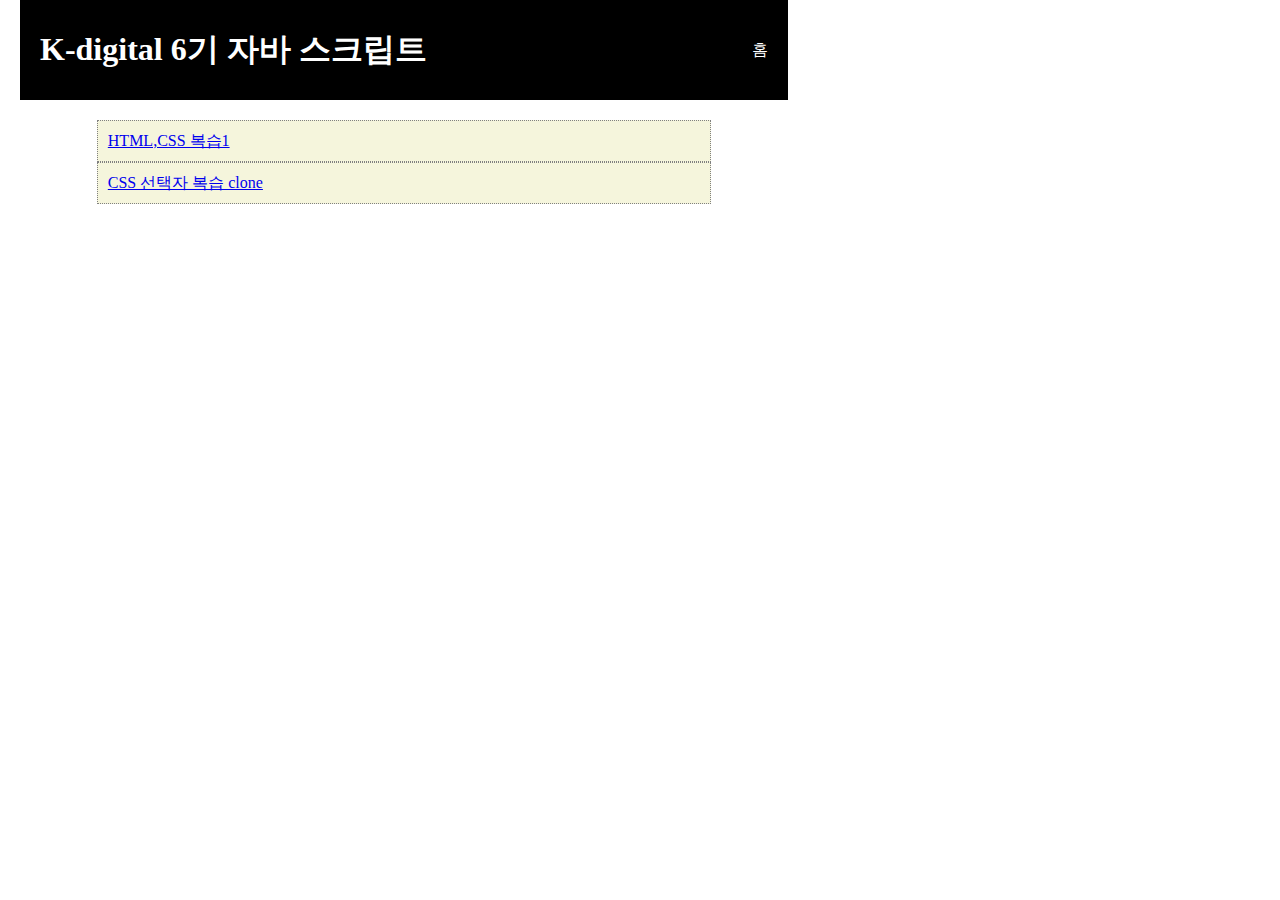
==== index.html @ 68523bab "index 변경" ====
<!DOCTYPE html>
<html lang="en">

<head>
    <meta charset="UTF-8">
    <meta name="viewport" content="width=device-width, initial-scale=1.0">
    <title>K-디지털 6기</title>
    <link rel="stylesheet" href="./index.css">
</head>

<body>
    <main>
        <header>
            <H1>K-digital 6기 자바 스크립트</H1>
            <div>
                홈
            </div>
        </header>
        <article>
            <ul>
                <li><a href="01/1.html">HTML,CSS 복습1</a></li>
                <li><a href="/02/0220.html">CSS 선택자 복습 clone</a></li>
            </ul>
        </article>
    </main>
</body>

</html>
---- index.css ----
* {
    padding: 0px;
    margin: 0px;
}
main {
    width: 60%;
    margin-left: 20px;
}
header {
    background-color: black;
    color: white;
    display: flex;
    justify-content: space-between;
    height: 100px;
    align-items: center;  /*중간으로*/
    padding: 0px 20px 0px 20px; /*0px 20px과 동일*/
}
article {
    display: flex;
    flex-direction: column;
    justify-content: center;
    align-items: center;
    margin-top: 20px;
}
article ul{
    width: 80%;   /*main에서 준 60%의 70%*/
    background-color: beige;
    list-style: none;
}
article li {
    display: flex;
    align-items: center;
    height: 20px;
    border: 1px dotted gray;
    padding: 10px;
}
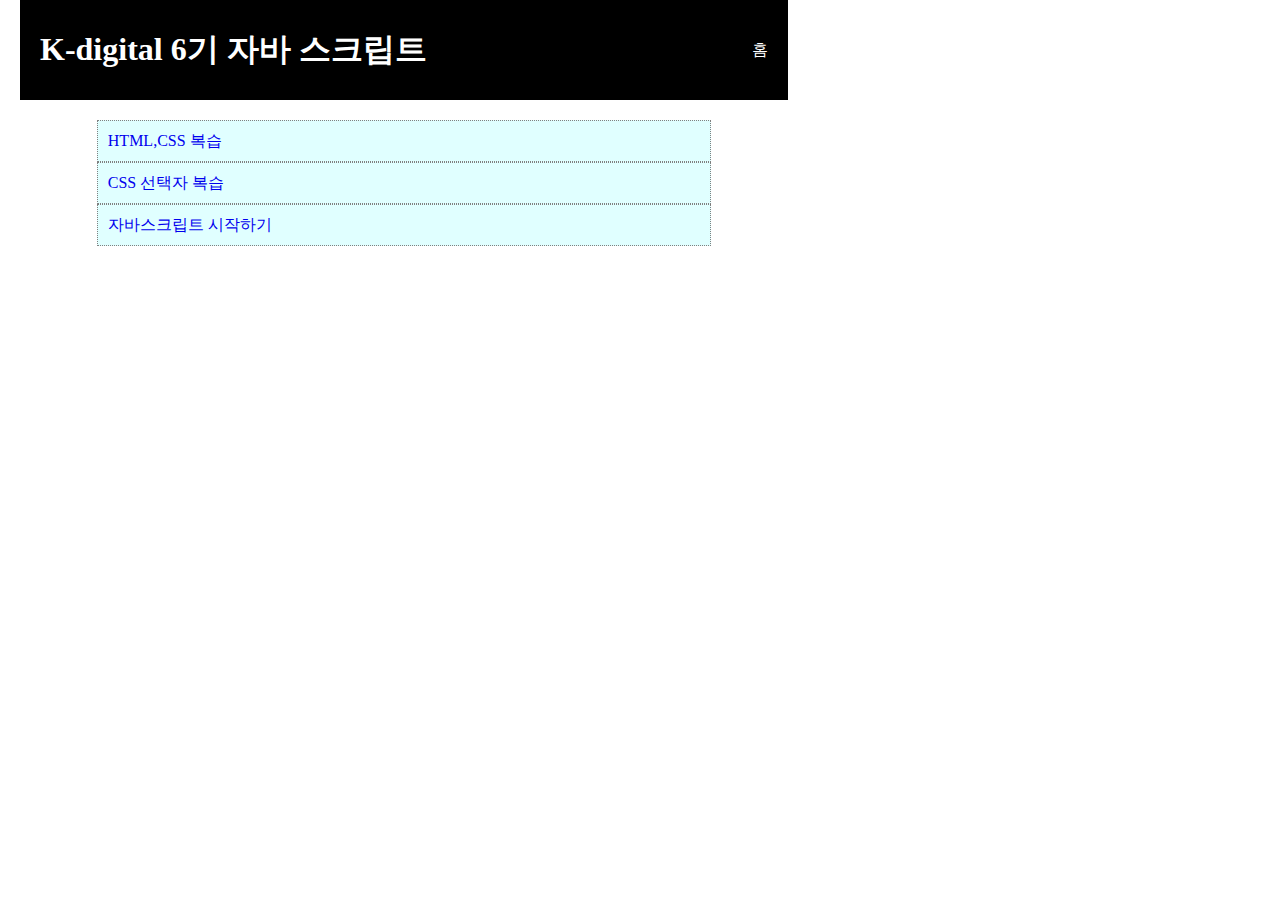
==== commit bc61c779: "0222" ====
--- a/index.html
+++ b/index.html
@@ -18,8 +18,9 @@
         </header>
         <article>
             <ul>
-                <li><a href="01/1.html">HTML,CSS 복습1</a></li>
-                <li><a href="/02/0220.html">CSS 선택자 복습 clone</a></li>
+                <li><a href="./01/1.html">HTML,CSS 복습</a></li>
+                <li><a href="/02/0220.html">CSS 선택자 복습</a></li>
+                <li><a href="./03/03.html">자바스크립트 시작하기</a></li>
             </ul>
         </article>
     </main>
--- a/index.css
+++ b/index.css
@@ -2,19 +2,25 @@
     padding: 0px;
     margin: 0px;
 }
+
 main {
     width: 60%;
     margin-left: 20px;
 }
+
 header {
     background-color: black;
     color: white;
     display: flex;
     justify-content: space-between;
+    /*양옆으로*/
     height: 100px;
-    align-items: center;  /*중간으로*/
-    padding: 0px 20px 0px 20px; /*0px 20px과 동일*/
+    align-items: center;
+    /*중간으로*/
+    padding: 0px 20px 0px 20px;
+    /*0px 20px과 동일*/
 }
+
 article {
     display: flex;
     flex-direction: column;
@@ -22,15 +28,49 @@
     align-items: center;
     margin-top: 20px;
 }
-article ul{
-    width: 80%;   /*main에서 준 60%의 70%*/
-    background-color: beige;
+
+article ul {
+    width: 80%;
+    /*main에서 준 60%의 80%*/
+    background-color: lightcyan;
     list-style: none;
 }
+
 article li {
     display: flex;
     align-items: center;
     height: 20px;
     border: 1px dotted gray;
     padding: 10px;
+}
+
+article li:hover {
+    background-color: lightblue;
+}
+
+article a {
+    text-decoration: none;
+}
+
+section h1 {
+    display: flex;
+    padding: 20px;
+    justify-content: center;
+    align-items: center;
+}
+
+section div {
+    width: 80%;
+    display: flex;
+    justify-content: center;
+    align-items: center;
+    border: 1px dotted gray;
+    padding: 20px;
+    margin: 10px;
+}
+section {
+    display: flex;
+    justify-content: center;
+    align-items: center;
+    flex-direction: column;
 }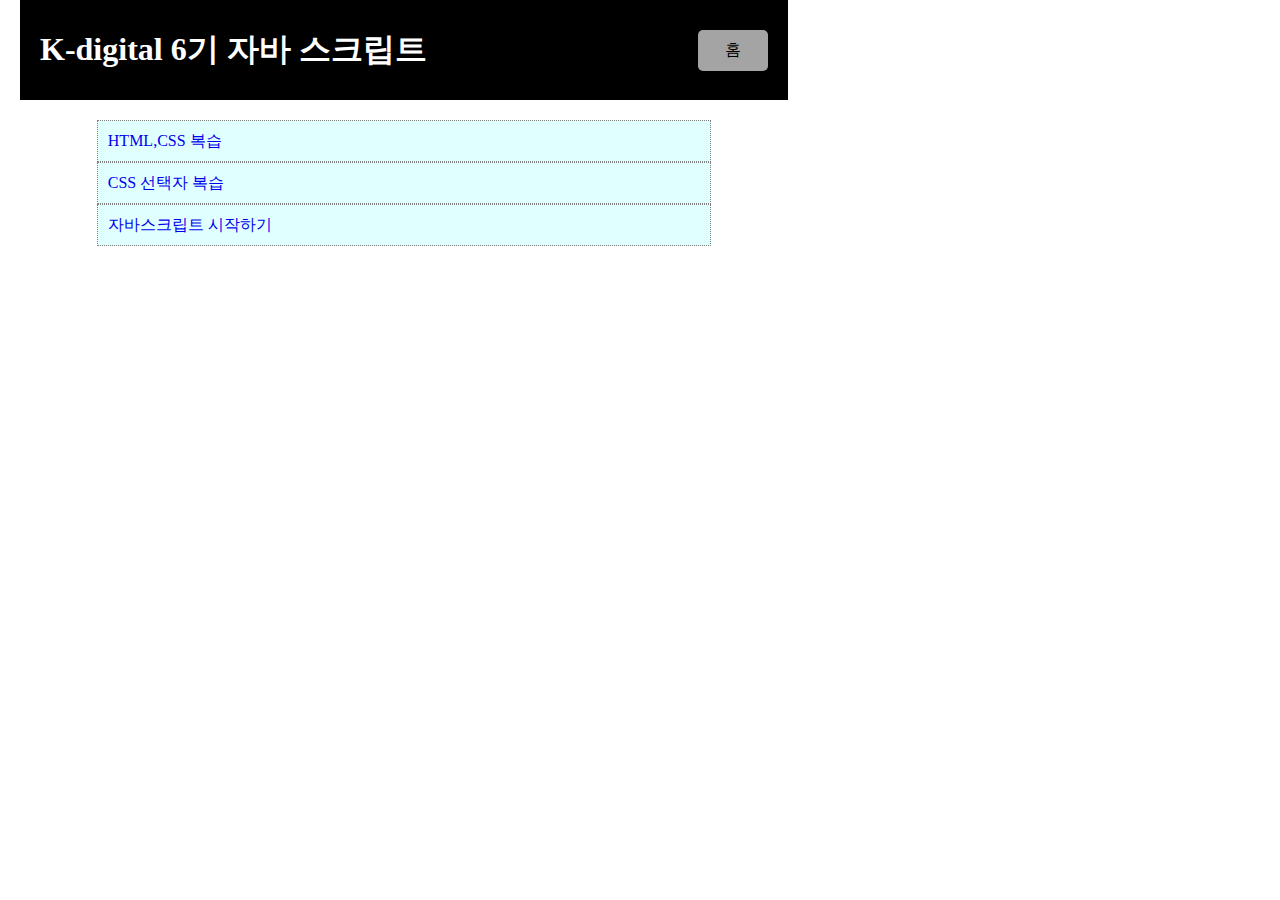
==== commit a371d2a1: "but" ====
--- a/index.html
+++ b/index.html
@@ -13,7 +13,7 @@
         <header>
             <H1>K-digital 6기 자바 스크립트</H1>
             <div>
-                홈
+                <a href="/index.html">홈</a>
             </div>
         </header>
         <article>
--- a/index.css
+++ b/index.css
@@ -73,4 +73,14 @@
     justify-content: center;
     align-items: center;
     flex-direction: column;
+}
+header a{
+text-decoration: none;
+display: inline-flex;
+color: black;
+padding: 10px;
+border-radius: 5px;
+background-color: rgb(165, 164, 164);
+width: 50px;
+justify-content: center;
 }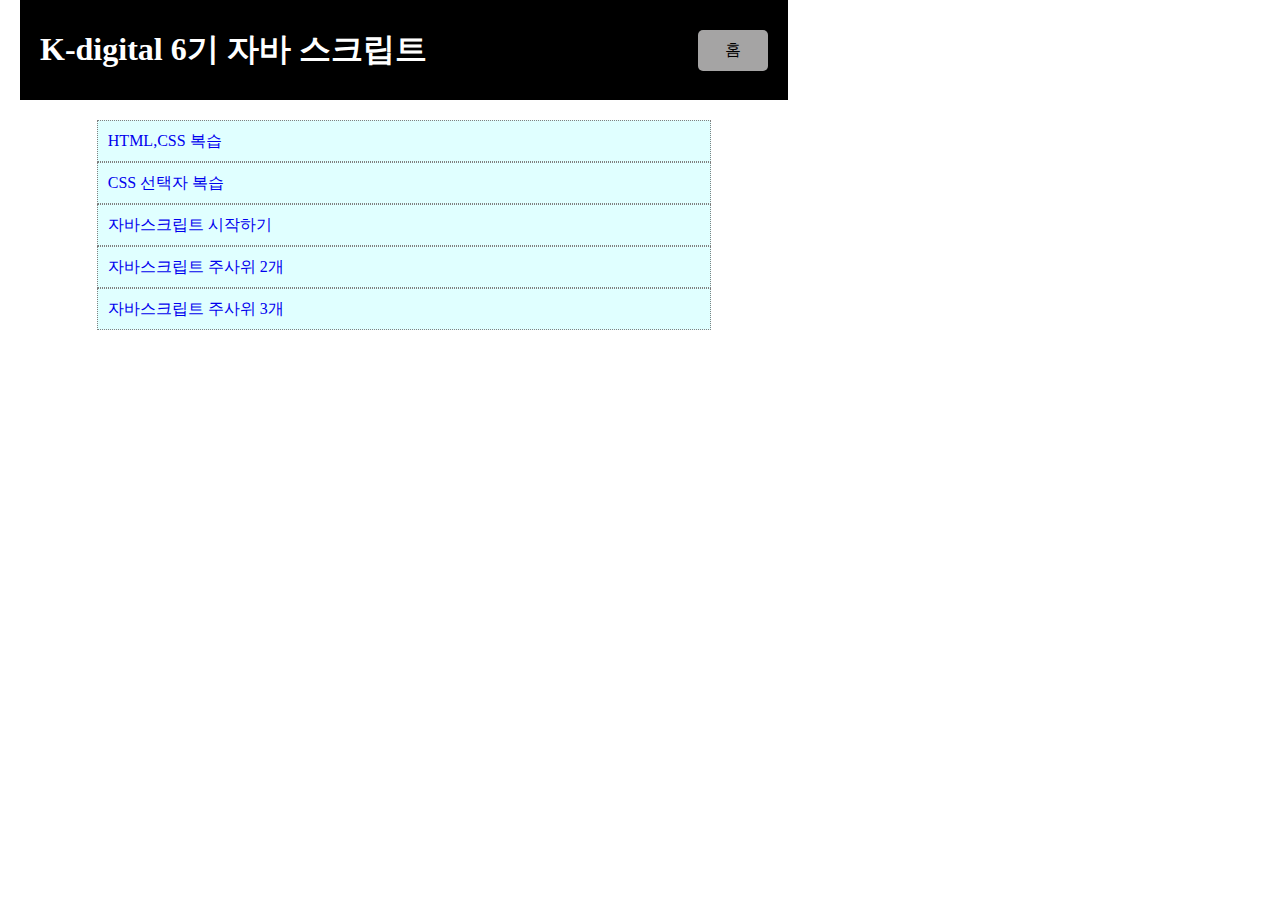
==== commit 340f8048: "0223" ====
--- a/index.html
+++ b/index.html
@@ -21,6 +21,8 @@
                 <li><a href="./01/1.html">HTML,CSS 복습</a></li>
                 <li><a href="/02/0220.html">CSS 선택자 복습</a></li>
                 <li><a href="./03/03.html">자바스크립트 시작하기</a></li>
+                <li><a href="/04/04.html">자바스크립트 주사위 2개</a></li>
+                <li><a href="/04/04_3.html">자바스크립트 주사위 3개</a></li>
             </ul>
         </article>
     </main>
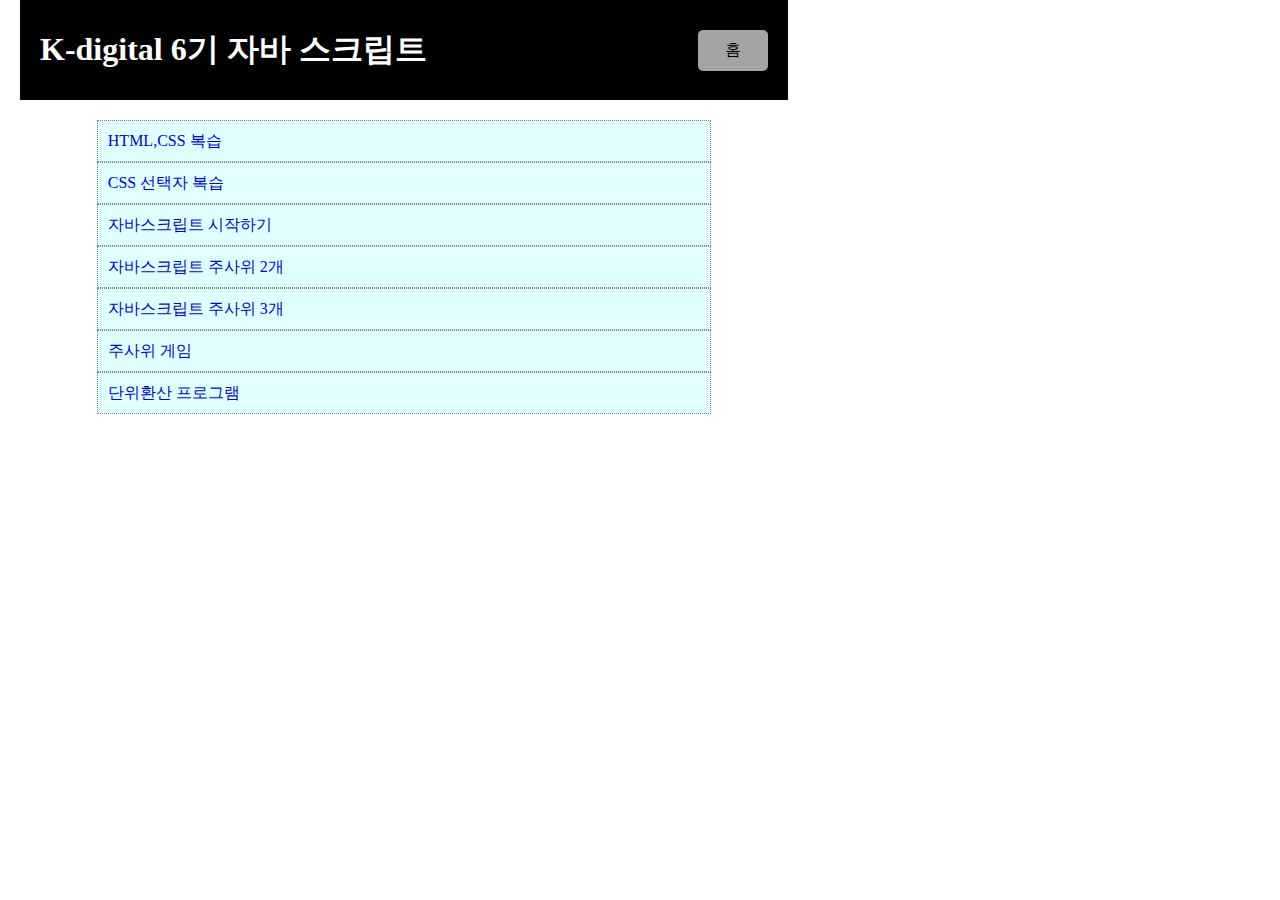
==== commit 66c308c4: "0226" ====
--- a/index.html
+++ b/index.html
@@ -23,6 +23,8 @@
                 <li><a href="./03/03.html">자바스크립트 시작하기</a></li>
                 <li><a href="/04/04.html">자바스크립트 주사위 2개</a></li>
                 <li><a href="/04/04_3.html">자바스크립트 주사위 3개</a></li>
+                <li><a href="/06/06.html">주사위 게임</a></li>
+                <li><a href="/07/07.html">단위환산 프로그램</a></li>
             </ul>
         </article>
     </main>
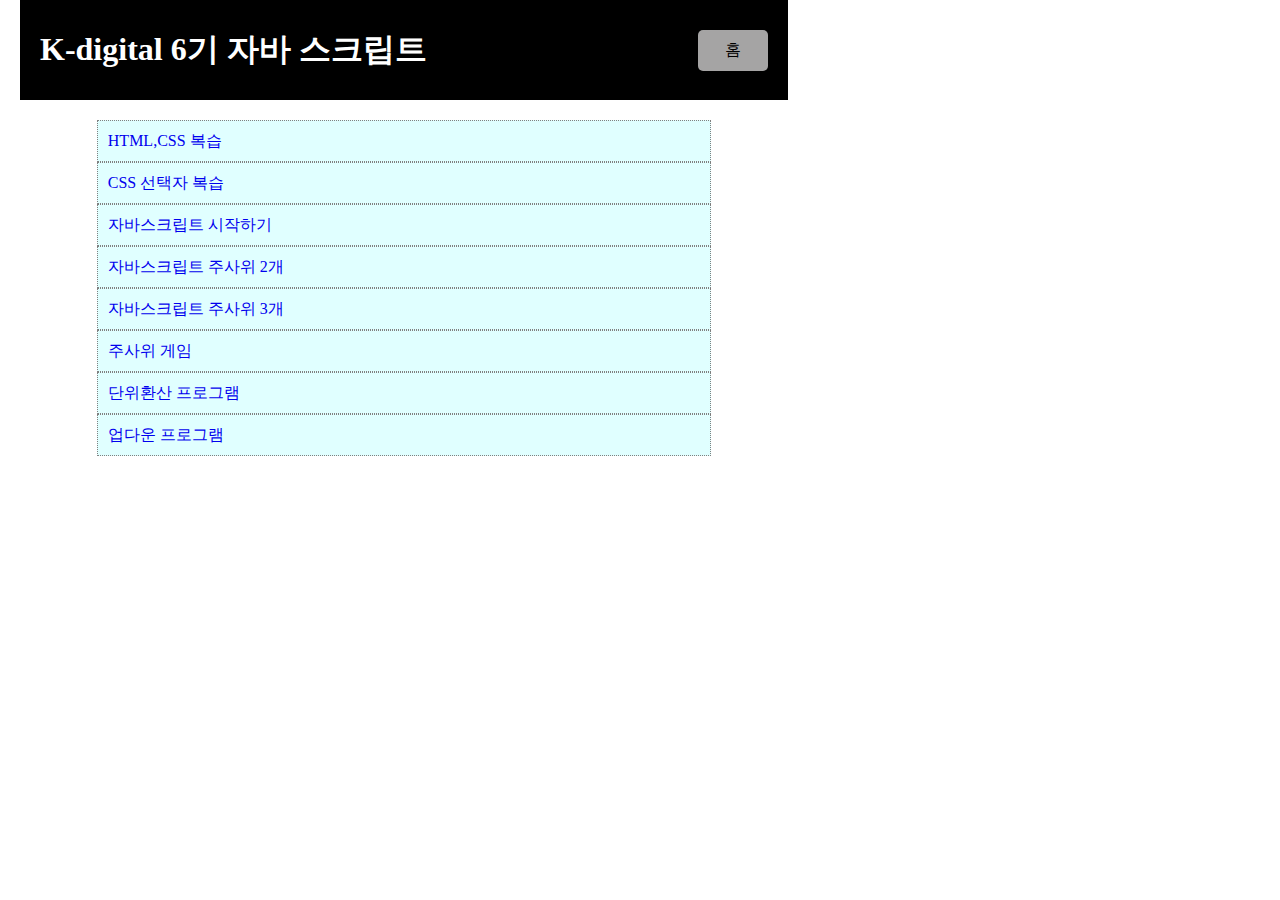
==== commit 52344379: "0305" ====
--- a/index.html
+++ b/index.html
@@ -24,7 +24,8 @@
                 <li><a href="/04/04.html">자바스크립트 주사위 2개</a></li>
                 <li><a href="/04/04_3.html">자바스크립트 주사위 3개</a></li>
                 <li><a href="/06/06.html">주사위 게임</a></li>
-                <li><a href="/07/07.html">단위환산 프로그램</a></li>
+                <li><a href="./07/07.html">단위환산 프로그램</a></li>
+                <li><a href="./08/08.html">업다운 프로그램</a></li>
             </ul>
         </article>
     </main>
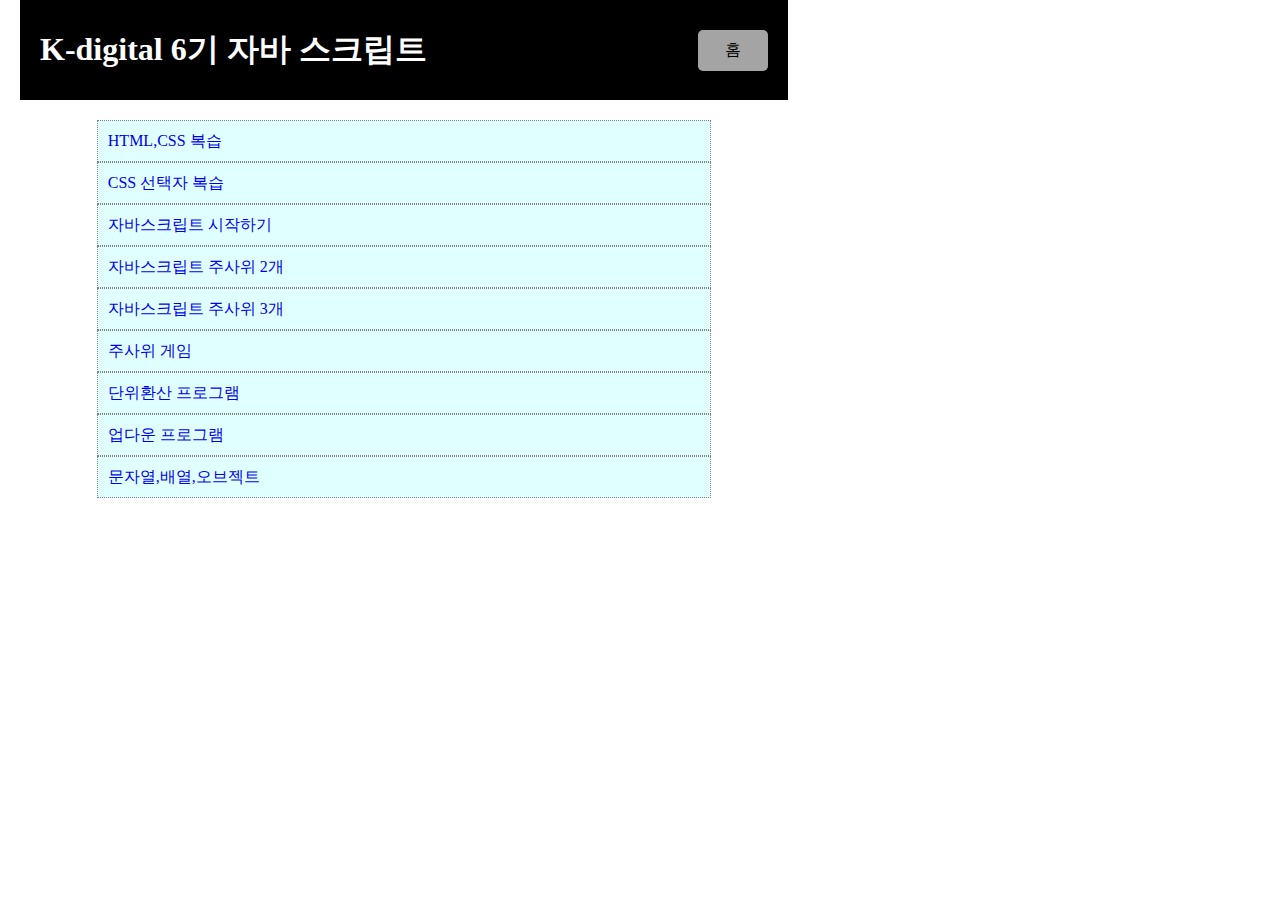
==== commit bc11c641: "0305" ====
--- a/index.html
+++ b/index.html
@@ -26,6 +26,7 @@
                 <li><a href="/06/06.html">주사위 게임</a></li>
                 <li><a href="./07/07.html">단위환산 프로그램</a></li>
                 <li><a href="./08/08.html">업다운 프로그램</a></li>
+                <li><a href="./09/09.html">문자열,배열,오브젝트</a></li>
             </ul>
         </article>
     </main>
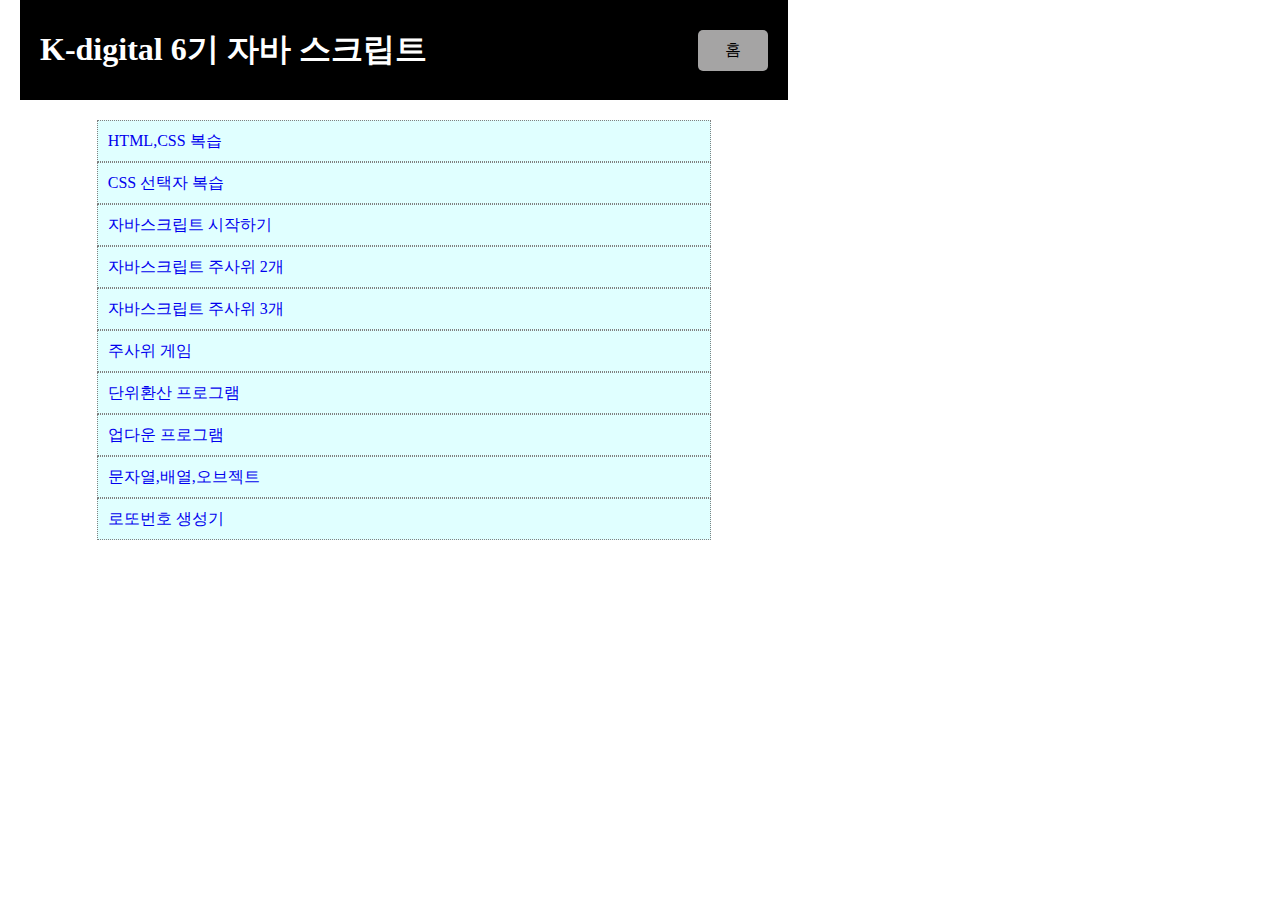
==== commit a0c993f1: "0307" ====
--- a/index.html
+++ b/index.html
@@ -27,6 +27,7 @@
                 <li><a href="./07/07.html">단위환산 프로그램</a></li>
                 <li><a href="./08/08.html">업다운 프로그램</a></li>
                 <li><a href="./09/09.html">문자열,배열,오브젝트</a></li>
+                <li><a href="./10/10.html">로또번호 생성기</a></li>
             </ul>
         </article>
     </main>
